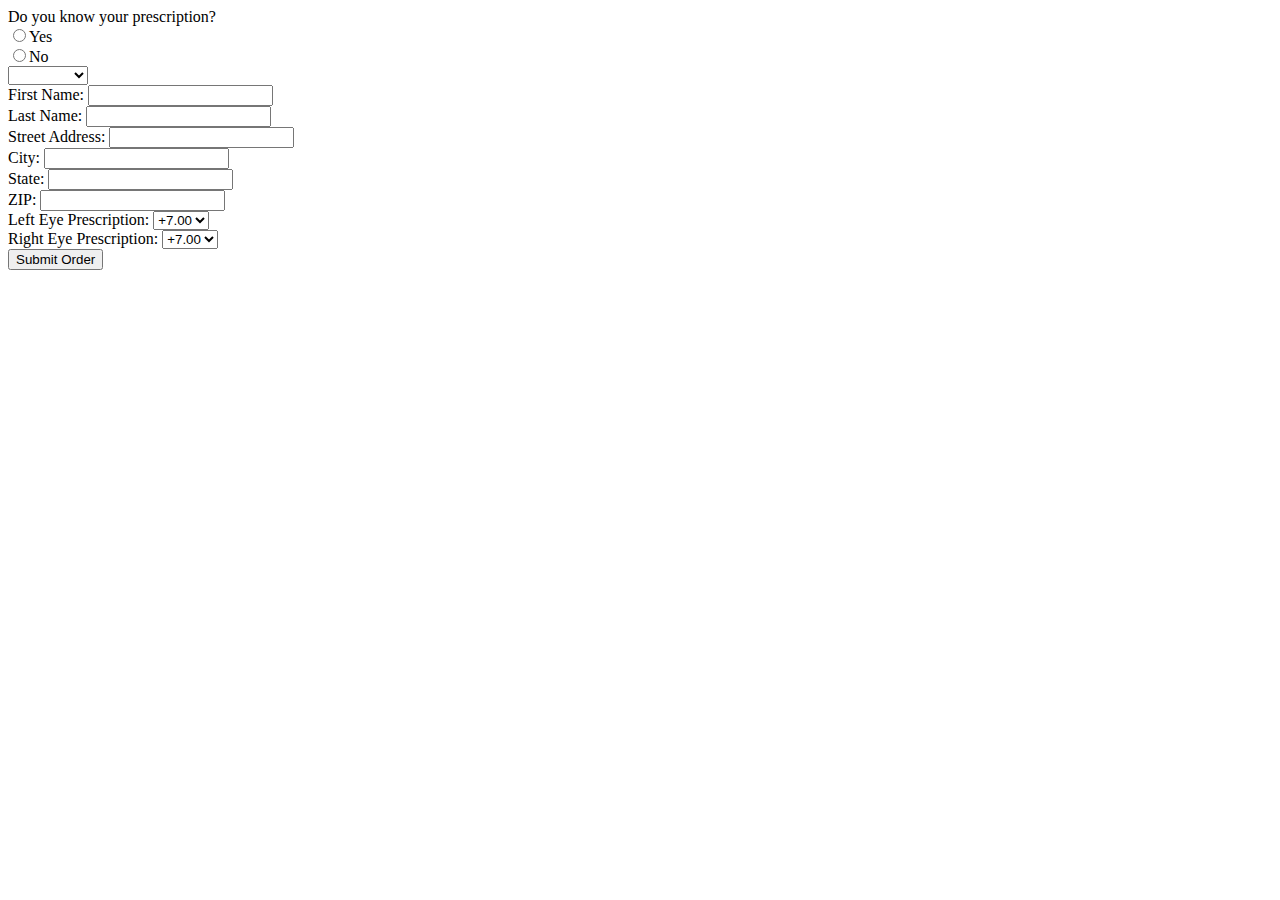
==== index.htm @ 712315ac "Changed linked script in index.htm to jqueryCopy.js" ====
<!DOCTYPE html>
<html>
<head>
   <!--
      Author: Trevor Pierce
      Date: 11/25/17   
      Description: Final Project, a website that allows for a user to 
                   order contacts

      Filename: index.htm
   -->
   <meta charset="utf-8" />
   <meta name="viewport" content="width=device-width,initial-scale=1.0">
   <title>Contact Us For Contacts</title>
   <link rel="stylesheet" href="style.css" />
</head>

<body>
    <form id="haveprescription">
        Do you know your prescription?<br>
        <input type="radio" name="prescription" value="yes" id="havescript">Yes<br>
        <input type="radio" name="prescription" value="no" id ="noscript">No<br>
    </form>
    <select name="contacttype" id="contacttype">
        <option value=""></option>
        <option value="dailies">Dailies</option>
        <option value="weeklies">Weeklies</option>
        <option value="monthlies">Monthlies</option>
    </select>
    <form id="orderinfo">
        First Name:
        <input type="text" id="firstname" class="orderdetail" name="firstname"><br>
        Last Name:
        <input type="text" id="lastname" class="orderdetail" name="lastname"><br>
        Street Address:
        <input type="text" id="street" class="orderdetail" name="street"><br>
        City: 
        <input type="text" id="city" class="orderdetail" name="city"><br>
        State:
        <input type="text" id="state" class="orderdetail" name="state"><br>
        ZIP:
        <input type="text" id="zip" class="orderdetail" name="zip"><br>
        Left Eye Prescription:
        <select name="lefteye" id="lefteye">
            <option value="+7.00">+7.00</option>
            <option value="+6.00">+6.00</option>
            <option value="+5.00">+5.00</option>
            <option value="+4.00">+4.00</option>
            <option value="+3.00">+3.00</option>
            <option value="+2.00">+2.00</option>
            <option value="+1.00">+1.00</option>
            <option value="-1.00">-1.00</option>
            <option value="-2.00">-2.00</option>
            <option value="-3.00">-3.00</option>
            <option value="-4.00">-4.00</option>
            <option value="-5.00">-5.00</option>
            <option value="-6.00">-6.00</option>
            <option value="-7.00">-7.00</option>
        </select>
        <br>
        Right Eye Prescription:
        <select name="righteye" id="righteye">
            <option value="+7.00">+7.00</option>
            <option value="+6.00">+6.00</option>
            <option value="+5.00">+5.00</option>
            <option value="+4.00">+4.00</option>
            <option value="+3.00">+3.00</option>
            <option value="+2.00">+2.00</option>
            <option value="+1.00">+1.00</option>
            <option value="-1.00">-1.00</option>
            <option value="-2.00">-2.00</option>
            <option value="-3.00">-3.00</option>
            <option value="-4.00">-4.00</option>
            <option value="-5.00">-5.00</option>
            <option value="-6.00">-6.00</option>
            <option value="-7.00">-7.00</option>
        </select>
        <br>
        <input type="button" value="Submit Order" id="submitorder"><br>
    </form>
    <script src="https://ajax.googleapis.com/ajax/libs/jquery/3.3.1/jquery.min.js"></script>
    <script src="jqueryCopy.js"></script>
</body>
</html>
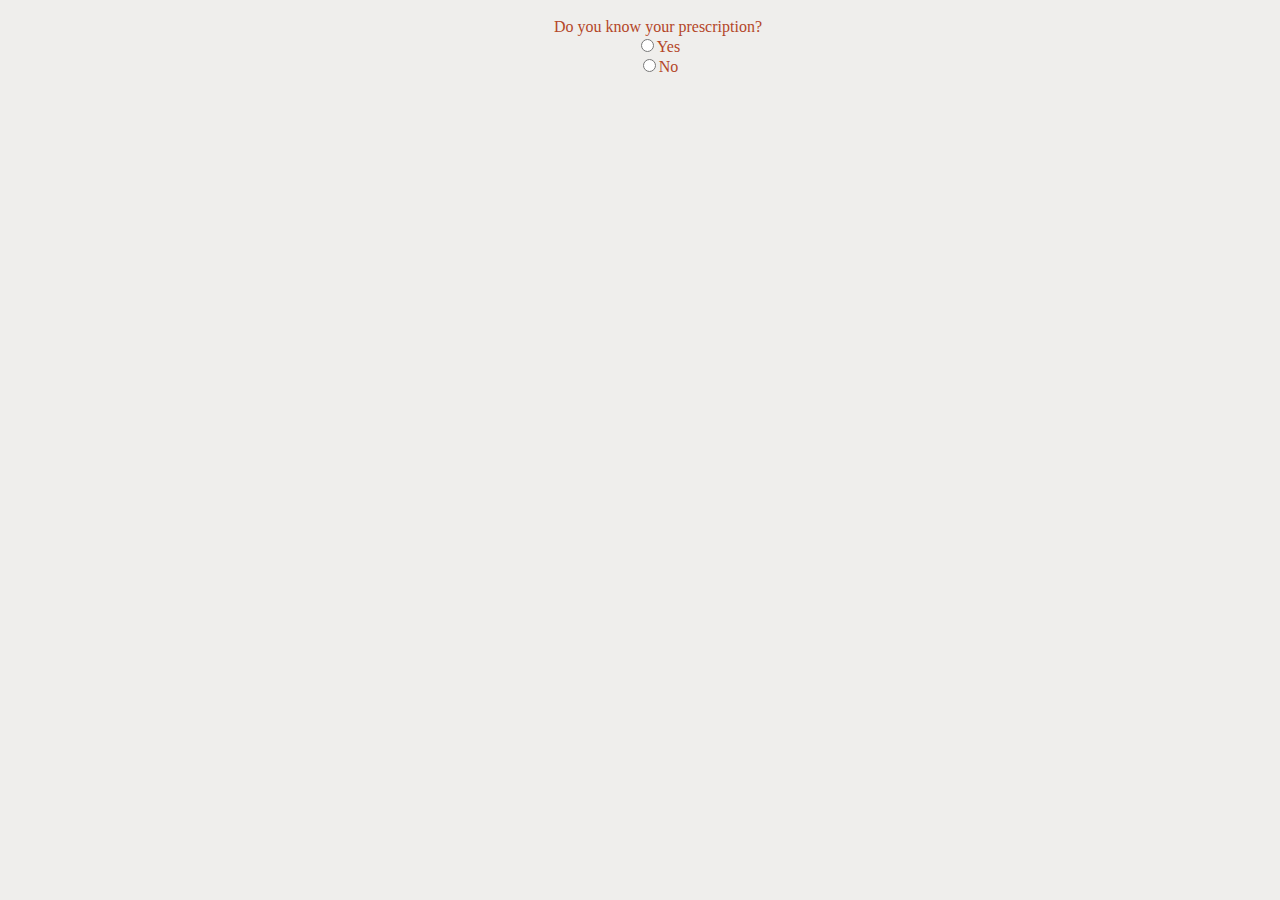
==== commit 8c4bd30f: "Added better formatting for order form" ====
--- a/index.htm
+++ b/index.htm
@@ -27,56 +27,75 @@
         <option value="weeklies">Weeklies</option>
         <option value="monthlies">Monthlies</option>
     </select>
+    <!-- Change form to table for better formatting -->
     <form id="orderinfo">
-        First Name:
-        <input type="text" id="firstname" class="orderdetail" name="firstname"><br>
-        Last Name:
-        <input type="text" id="lastname" class="orderdetail" name="lastname"><br>
-        Street Address:
-        <input type="text" id="street" class="orderdetail" name="street"><br>
-        City: 
-        <input type="text" id="city" class="orderdetail" name="city"><br>
-        State:
-        <input type="text" id="state" class="orderdetail" name="state"><br>
-        ZIP:
-        <input type="text" id="zip" class="orderdetail" name="zip"><br>
-        Left Eye Prescription:
-        <select name="lefteye" id="lefteye">
-            <option value="+7.00">+7.00</option>
-            <option value="+6.00">+6.00</option>
-            <option value="+5.00">+5.00</option>
-            <option value="+4.00">+4.00</option>
-            <option value="+3.00">+3.00</option>
-            <option value="+2.00">+2.00</option>
-            <option value="+1.00">+1.00</option>
-            <option value="-1.00">-1.00</option>
-            <option value="-2.00">-2.00</option>
-            <option value="-3.00">-3.00</option>
-            <option value="-4.00">-4.00</option>
-            <option value="-5.00">-5.00</option>
-            <option value="-6.00">-6.00</option>
-            <option value="-7.00">-7.00</option>
-        </select>
-        <br>
-        Right Eye Prescription:
-        <select name="righteye" id="righteye">
-            <option value="+7.00">+7.00</option>
-            <option value="+6.00">+6.00</option>
-            <option value="+5.00">+5.00</option>
-            <option value="+4.00">+4.00</option>
-            <option value="+3.00">+3.00</option>
-            <option value="+2.00">+2.00</option>
-            <option value="+1.00">+1.00</option>
-            <option value="-1.00">-1.00</option>
-            <option value="-2.00">-2.00</option>
-            <option value="-3.00">-3.00</option>
-            <option value="-4.00">-4.00</option>
-            <option value="-5.00">-5.00</option>
-            <option value="-6.00">-6.00</option>
-            <option value="-7.00">-7.00</option>
-        </select>
-        <br>
-        <input type="button" value="Submit Order" id="submitorder"><br>
+        <p>
+            <label>First Name:</label>
+            <input type="text" id="firstname" class="orderdetail" name="firstname"><br>
+        </p>
+        <p>
+            <label>Last Name:</label>
+            <input type="text" id="lastname" class="orderdetail" name="lastname"><br>
+        </p>
+        <p>
+            <label>Street Address:</label>
+            <input type="text" id="street" class="orderdetail" name="street"><br>
+        </p>
+        <p>
+            <label>City:</label> 
+            <input type="text" id="city" class="orderdetail" name="city"><br>
+        </p>
+        <p>
+            <label>State:</label>
+            <input type="text" id="state" class="orderdetail" name="state"><br>
+        </p>
+        <p>
+            <label>ZIP:</label>
+            <input type="text" id="zip" class="orderdetail" name="zip"><br>
+        </p>
+        <p>
+            <label>Left Eye Prescription:</label>
+            <select name="lefteye" id="lefteye">
+                <option value="+7.00">+7.00</option>
+                <option value="+6.00">+6.00</option>
+                <option value="+5.00">+5.00</option>
+                <option value="+4.00">+4.00</option>
+                <option value="+3.00">+3.00</option>
+                <option value="+2.00">+2.00</option>
+                <option value="+1.00">+1.00</option>
+                <option value="-1.00">-1.00</option>
+                <option value="-2.00">-2.00</option>
+                <option value="-3.00">-3.00</option>
+                <option value="-4.00">-4.00</option>
+                <option value="-5.00">-5.00</option>
+                <option value="-6.00">-6.00</option>
+                <option value="-7.00">-7.00</option>
+            </select>
+            <br>
+        </p>
+        <p>
+            <Label>Right Eye Prescription:</Label>
+            <select name="righteye" id="righteye">
+                <option value="+7.00">+7.00</option>
+                <option value="+6.00">+6.00</option>
+                <option value="+5.00">+5.00</option>
+                <option value="+4.00">+4.00</option>
+                <option value="+3.00">+3.00</option>
+                <option value="+2.00">+2.00</option>
+                <option value="+1.00">+1.00</option>
+                <option value="-1.00">-1.00</option>
+                <option value="-2.00">-2.00</option>
+                <option value="-3.00">-3.00</option>
+                <option value="-4.00">-4.00</option>
+                <option value="-5.00">-5.00</option>
+                <option value="-6.00">-6.00</option>
+                <option value="-7.00">-7.00</option>
+            </select>
+            <br>
+        </p>
+        <p>
+            <input type="button" value="Submit Order" id="submitorder"><br>
+        </p>
     </form>
     <script src="https://ajax.googleapis.com/ajax/libs/jquery/3.3.1/jquery.min.js"></script>
     <script src="jqueryCopy.js"></script>
--- a/style.css
+++ b/style.css
@@ -0,0 +1,31 @@
+/* Author: Trevor Pierce
+ * Date: 11/26/17   
+ * Description: Final Project, a website that allows for a user to 
+                order contacts
+ * Filename:  style.css
+ */
+body {
+    padding: 10px 10px;
+    text-align: center;
+    color: #B44628;
+    background: #EFEEEC;
+    width: 100%;
+}     
+
+label {
+    display: inline-block;
+    width: 160px;
+    text-align: right;
+}
+
+table {
+    margin: 0 auto;
+}
+
+#contacttype {
+     display: none;
+ }
+ 
+ #orderinfo {
+     display: none;
+ }